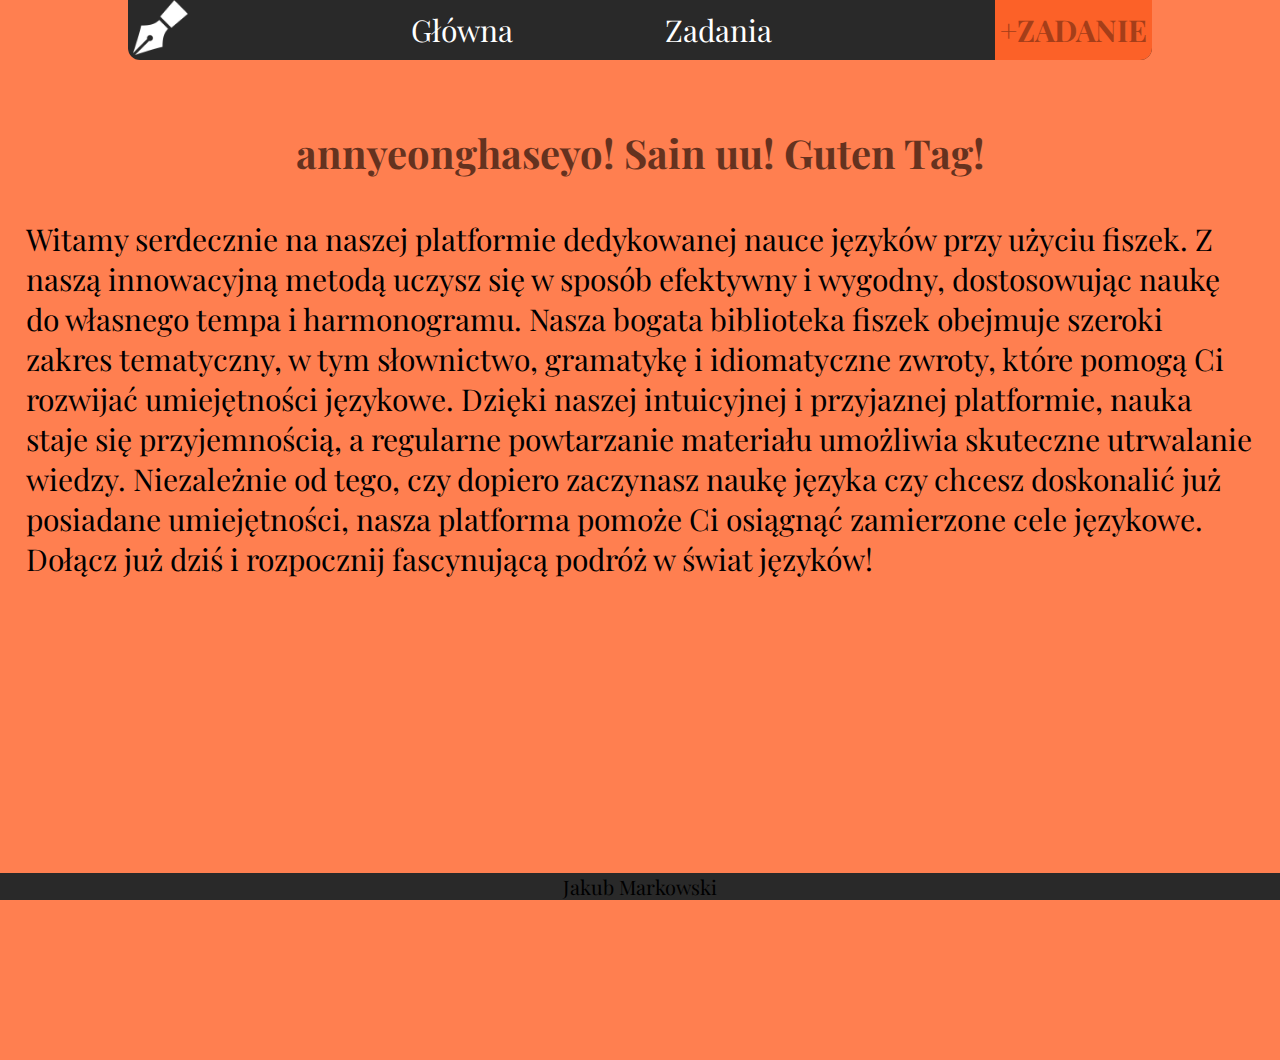
==== index.html @ cc9ee487 "commit of the files #1" ====
<!DOCTYPE html>
<html lang="en">
  <head>
    <meta charset="UTF-8" />
    <meta http-equiv="X-UA-Compatible" content="IE=edge" />
    <meta name="viewport" content="width=device-width, initial-scale=1.0" />
    <title>Document</title>
    <link rel="stylesheet" href="./style/style_i.css" />
    <link rel="icon" href= "./pictures/logo.png" />

  </head>
  <body>
    <div id="center_nav">
      <header id="nav" class="unselectable">
        <img src="./pictures/logo.png" alt="logo" id="logo" />
        <div id="navbuttons">
          <button><a href="index.html">Główna</a></button
          ><button><a href="zadania.php">Zadania</a></button>
        </div>
        <button id="crt_task">
          <a href="dodaj.php" id="crt_href"><b>+ZADANIE</b></a>
        </button>
      </header>
    </div>

    <section id="main_pg">
      <div id="main_txt">
        <h3 id="languages" onclick="change()">Witaj! Halo! Welcome!</h3>
        <p>
            Witamy serdecznie na naszej platformie dedykowanej nauce języków przy użyciu fiszek. Z naszą innowacyjną metodą uczysz się w sposób efektywny i wygodny, dostosowując naukę do własnego tempa i harmonogramu. Nasza bogata biblioteka fiszek obejmuje szeroki zakres tematyczny, w tym słownictwo, gramatykę i idiomatyczne zwroty, które pomogą Ci rozwijać umiejętności językowe. Dzięki naszej intuicyjnej i przyjaznej platformie, nauka staje się przyjemnością, a regularne powtarzanie materiału umożliwia skuteczne utrwalanie wiedzy. Niezależnie od tego, czy dopiero zaczynasz naukę języka czy chcesz doskonalić już posiadane umiejętności, nasza platforma pomoże Ci osiągnąć zamierzone cele językowe. Dołącz już dziś i rozpocznij fascynującą podróż w świat języków!
        </p>
      </div>
    </section>

    <footer>Jakub Markowski</footer>
    <script src="./script/script_i.js"></script>
  </body>
</html>
---- style/style_i.css ----
/* color palette:
#9E1B5F purple-pink
#7D1AA1 dark purple
#341D8A dark blue
#1A42A1 light blue
#177D96 turqoise
*/

@import url('https://fonts.googleapis.com/css2?family=Noto+Sans:wght@300&family=Playfair+Display&family=Source+Sans+Pro:wght@700&display=swap');
html {
  font-family: 'Playfair Display', sans-serif;
  overflow: hidden;
  color: black;
}
* {
  font-size: 30px;
}
body {
  margin: 0;
  background-color: #ff7f50;
}
#center_nav {
  width: 100%;
  display: flex;
  justify-content: center;
}
#nav {
  width: 80%;
  height: 60px;
  background-color: #292929;
  display: flex;
  flex-direction: row;
  justify-content: space-between;
  border-radius: 0px 0px 12px 12px;
}
#navbuttons {
  width: 50%;
  display: flex;
  flex-direction: row;
  justify-content: space-around;
}
#navbuttons button {
  border: none;
  background-color: transparent;
  color: white;
}
#crt_task {
  background-color: #fc6128;
  color: #a53e19;
  border: none;
  border-radius: 0 0 12px 0;
  padding: 5px;
}
#main_pg {
  display: flex;
  flex-direction: row;
  width: 100%;
  height: 1000px;
}
#main_pg div {
  margin: 2%;
}
#main_txt {
  width: 100%;
}
#languages {
  text-align: center;
}
footer {
  background-color: #292929;
  font-size: 20px;
  height: auto;
  width: 100%;
  position: fixed;
  bottom: 0%;
  text-align: center;
}
a:active,
a:hover,
a:checked,
a {
  font-family: 'Playfair Display', sans-serif;
  text-decoration: none;
  color: white;
}
#searchbar {
  background-color: white;
  width: 60%;
  border-radius: 50px;
  padding-left: 1%;
  padding-top: 0.5%;
}
#searchtxt,
#searchtxt:focus {
  outline: none;
  border: none;
  background: none;
  width: 95%;
}
#languages {
  opacity: 60%;
  font-size: 40px;
}
#logo {
  height: 55px;
  margin-left: 5px;
}
#crt_href {
  color: #a53e19;
}
.unselectable {
  -webkit-touch-callout: none;
  -webkit-user-select: none;
  -khtml-user-select: none;
  -moz-user-select: none;
  -ms-user-select: none;
  user-select: none;
}
.task {
  background-color: rgba(125, 10, 105, 1);
  border-radius: 12px;
  width: auto;
  height: 50px;
  text-align: center;
  line-height: 45px;
  font-size: 25px;
  font-weight: bolder;
  cursor: pointer;
}
@media (max-width: 768px) {
  #nav {
    width: 100%;
    border-radius: 0;
  }
  #crt_task {
    border-radius: 0;
  }
  #logo {
    display: none;
  }
}
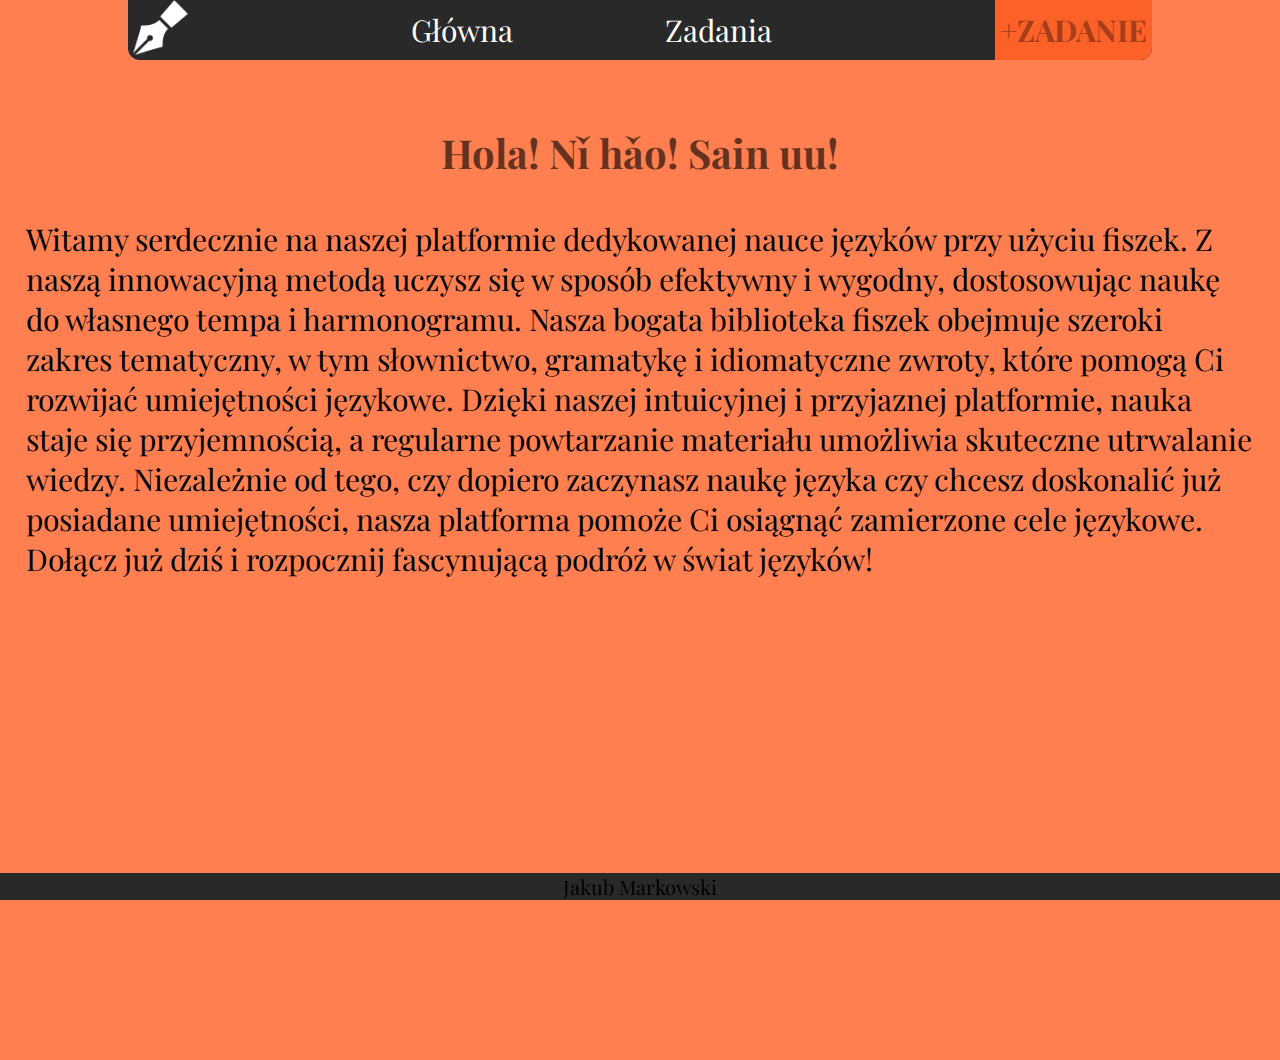
==== commit 93fcfed9: "Add files via upload" ====
--- a/index.html
+++ b/index.html
@@ -1,38 +1,38 @@
-<!DOCTYPE html>
-<html lang="en">
-  <head>
-    <meta charset="UTF-8" />
-    <meta http-equiv="X-UA-Compatible" content="IE=edge" />
-    <meta name="viewport" content="width=device-width, initial-scale=1.0" />
-    <title>Document</title>
-    <link rel="stylesheet" href="./style/style_i.css" />
-    <link rel="icon" href= "./pictures/logo.png" />
-
-  </head>
-  <body>
-    <div id="center_nav">
-      <header id="nav" class="unselectable">
-        <img src="./pictures/logo.png" alt="logo" id="logo" />
-        <div id="navbuttons">
-          <button><a href="index.html">Główna</a></button
-          ><button><a href="zadania.php">Zadania</a></button>
-        </div>
-        <button id="crt_task">
-          <a href="dodaj.php" id="crt_href"><b>+ZADANIE</b></a>
-        </button>
-      </header>
-    </div>
-
-    <section id="main_pg">
-      <div id="main_txt">
-        <h3 id="languages" onclick="change()">Witaj! Halo! Welcome!</h3>
-        <p>
-            Witamy serdecznie na naszej platformie dedykowanej nauce języków przy użyciu fiszek. Z naszą innowacyjną metodą uczysz się w sposób efektywny i wygodny, dostosowując naukę do własnego tempa i harmonogramu. Nasza bogata biblioteka fiszek obejmuje szeroki zakres tematyczny, w tym słownictwo, gramatykę i idiomatyczne zwroty, które pomogą Ci rozwijać umiejętności językowe. Dzięki naszej intuicyjnej i przyjaznej platformie, nauka staje się przyjemnością, a regularne powtarzanie materiału umożliwia skuteczne utrwalanie wiedzy. Niezależnie od tego, czy dopiero zaczynasz naukę języka czy chcesz doskonalić już posiadane umiejętności, nasza platforma pomoże Ci osiągnąć zamierzone cele językowe. Dołącz już dziś i rozpocznij fascynującą podróż w świat języków!
-        </p>
-      </div>
-    </section>
-
-    <footer>Jakub Markowski</footer>
-    <script src="./script/script_i.js"></script>
-  </body>
-</html>
+<!DOCTYPE html>
+<html lang="en">
+  <head>
+    <meta charset="UTF-8" />
+    <meta http-equiv="X-UA-Compatible" content="IE=edge" />
+    <meta name="viewport" content="width=device-width, initial-scale=1.0" />
+    <title>Document</title>
+    <link rel="stylesheet" href="./style/style_i.css" />
+    <link rel="icon" href= "./pictures/logo.png" />
+
+  </head>
+  <body>
+    <div id="center_nav">
+      <header id="nav" class="unselectable">
+        <img src="./pictures/logo.png" alt="logo" id="logo" />
+        <div id="navbuttons">
+          <button><a href="./index.html">Główna</a></button
+          ><button><a href="./zadania.php">Zadania</a></button>
+        </div>
+        <button id="crt_task">
+          <a href="dodaj.php" id="crt_href"><b>+ZADANIE</b></a>
+        </button>
+      </header>
+    </div>
+
+    <section id="main_pg">
+      <div id="main_txt">
+        <h3 id="languages" onclick="change()">Witaj! Halo! Welcome!</h3>
+        <p>
+            Witamy serdecznie na naszej platformie dedykowanej nauce języków przy użyciu fiszek. Z naszą innowacyjną metodą uczysz się w sposób efektywny i wygodny, dostosowując naukę do własnego tempa i harmonogramu. Nasza bogata biblioteka fiszek obejmuje szeroki zakres tematyczny, w tym słownictwo, gramatykę i idiomatyczne zwroty, które pomogą Ci rozwijać umiejętności językowe. Dzięki naszej intuicyjnej i przyjaznej platformie, nauka staje się przyjemnością, a regularne powtarzanie materiału umożliwia skuteczne utrwalanie wiedzy. Niezależnie od tego, czy dopiero zaczynasz naukę języka czy chcesz doskonalić już posiadane umiejętności, nasza platforma pomoże Ci osiągnąć zamierzone cele językowe. Dołącz już dziś i rozpocznij fascynującą podróż w świat języków!
+        </p>
+      </div>
+    </section>
+
+    <footer>Jakub Markowski</footer>
+    <script src="./script/script_i.js"></script>
+  </body>
+</html>
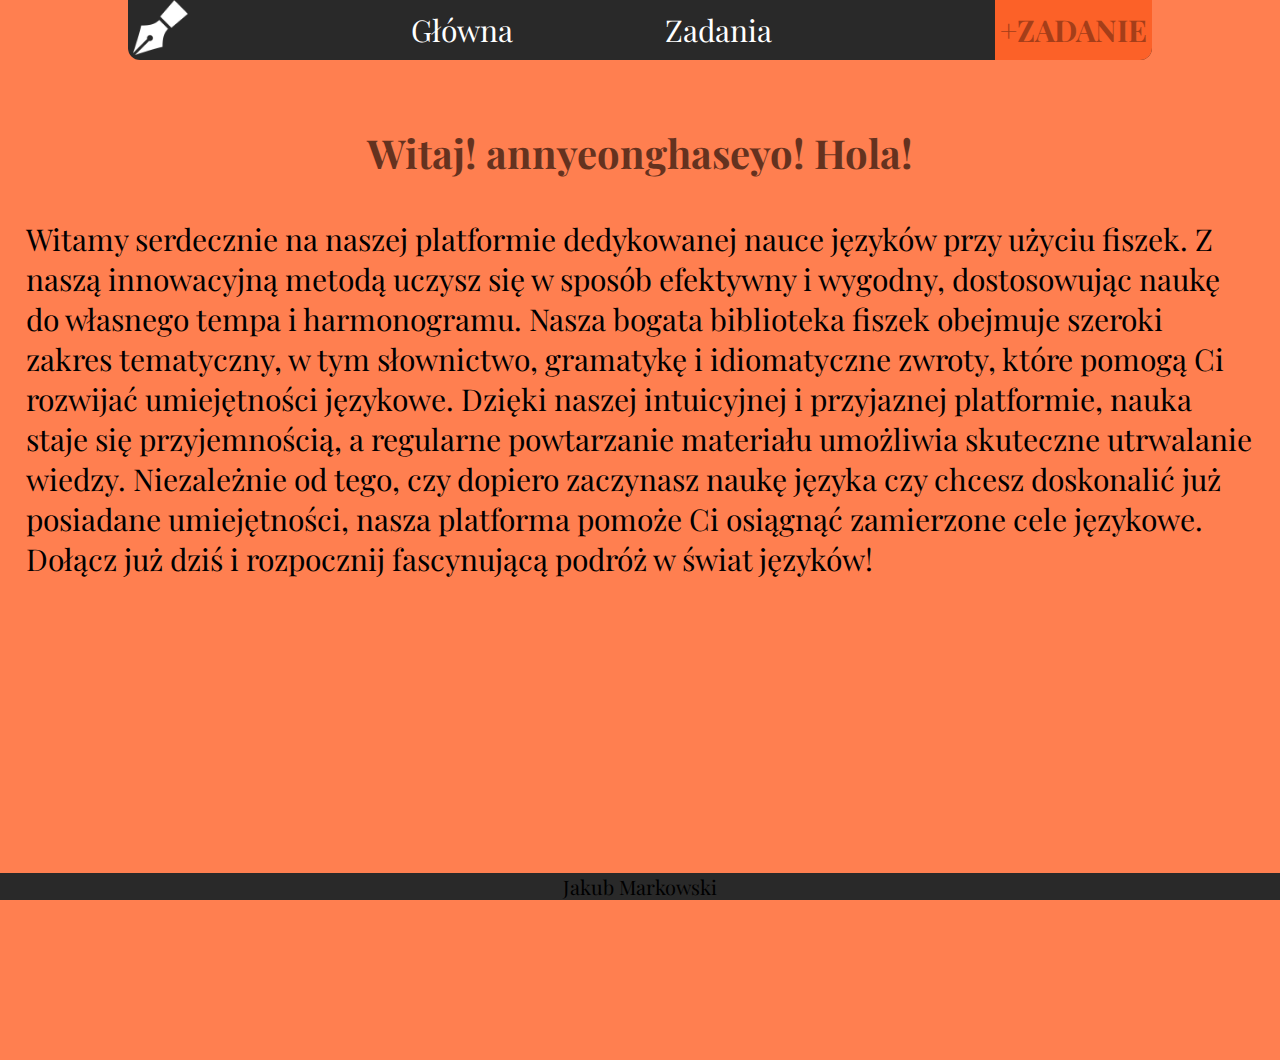
==== commit d15040d6: "Add files via upload" ====
--- a/index.html
+++ b/index.html
@@ -14,11 +14,11 @@
       <header id="nav" class="unselectable">
         <img src="./pictures/logo.png" alt="logo" id="logo" />
         <div id="navbuttons">
-          <button><a href="./index.html">Główna</a></button
-          ><button><a href="./zadania.php">Zadania</a></button>
+          <button><a href="#">Główna</a></button
+          ><button><a href="./subpages/zadania.php">Zadania</a></button>
         </div>
         <button id="crt_task">
-          <a href="dodaj.php" id="crt_href"><b>+ZADANIE</b></a>
+          <a href="./subpages/dodaj.php" id="crt_href"><b>+ZADANIE</b></a>
         </button>
       </header>
     </div>
